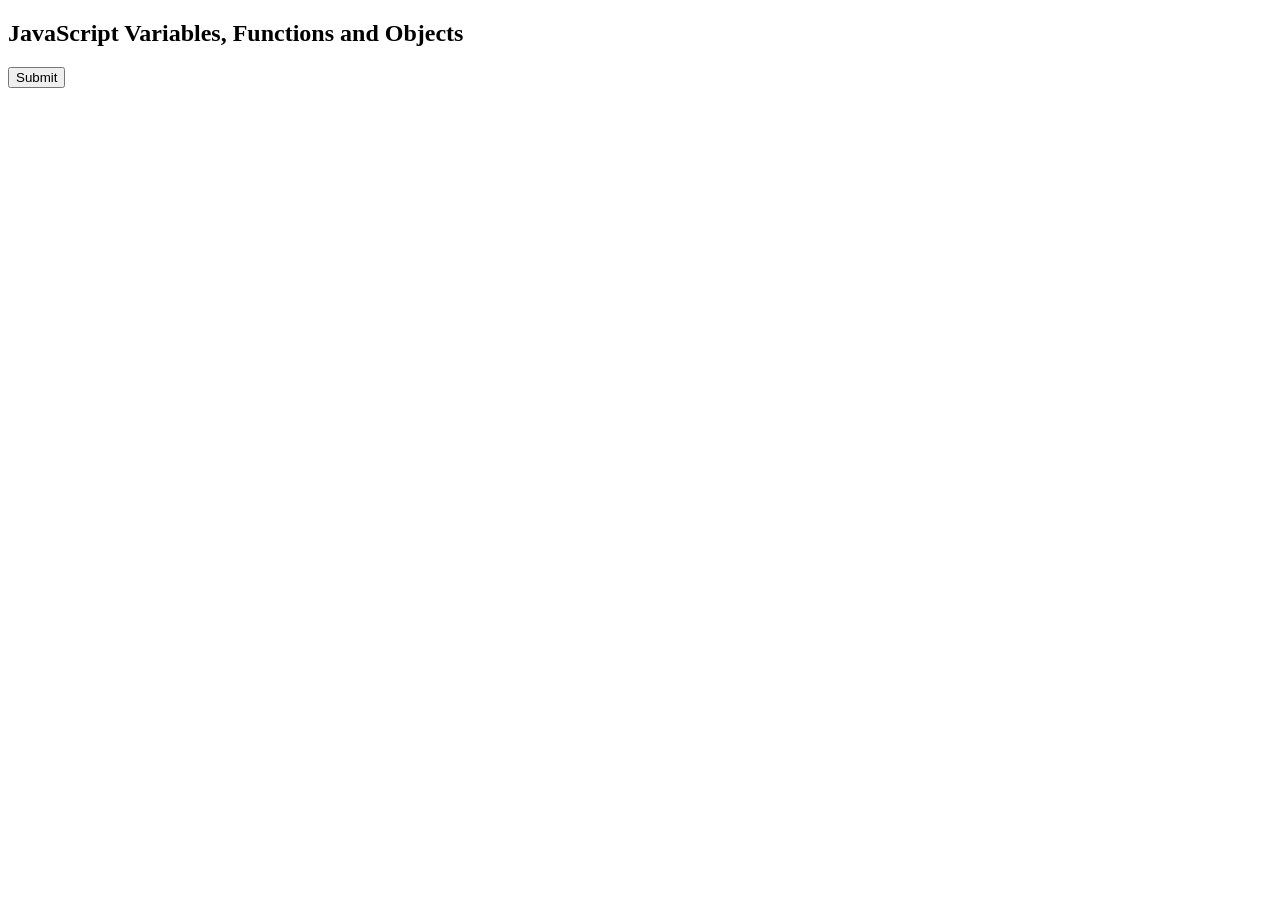
==== b.html @ 73bb1c00 "Add b.html" ====
<!DOCTYPE html>
<html>

<head>
    <title>JavaScript Basics</title>
</head>

<body>

<h2>JavaScript Variables, Functions and Objects</h2>

<button onclick="display()">Submit</button>

<script>

    // Object
    let student = {
        name: "Janu",
        age: 20,
        course: "CSE-AI"
    };

    // Function
    function display() {
        document.write(
            "Name: " + student.name +
            "<br>Age: " + student.age +
            "<br>Course: " + student.course
        );
    }

</script>

</body>
</html>
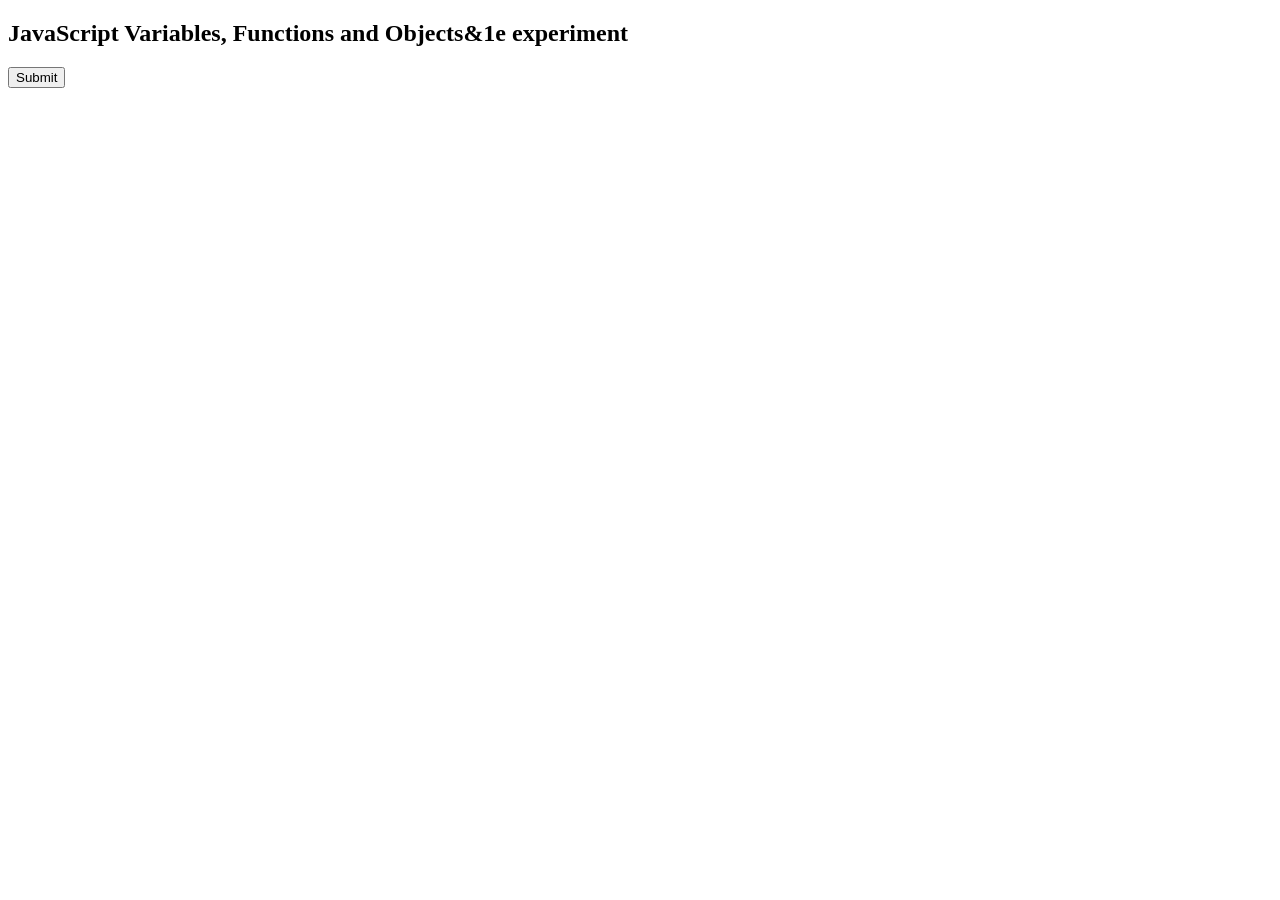
==== commit 64a5eb61: "updated b.html" ====
--- a/b.html
+++ b/b.html
@@ -7,7 +7,7 @@
 
 <body>
 
-<h2>JavaScript Variables, Functions and Objects</h2>
+<h2>JavaScript Variables, Functions and Objects&1e experiment</h2>
 
 <button onclick="display()">Submit</button>
 
@@ -17,7 +17,7 @@
     let student = {
         name: "Janu",
         age: 20,
-        course: "CSE-AI"
+        course: "CSE-AI",
     };
 
     // Function
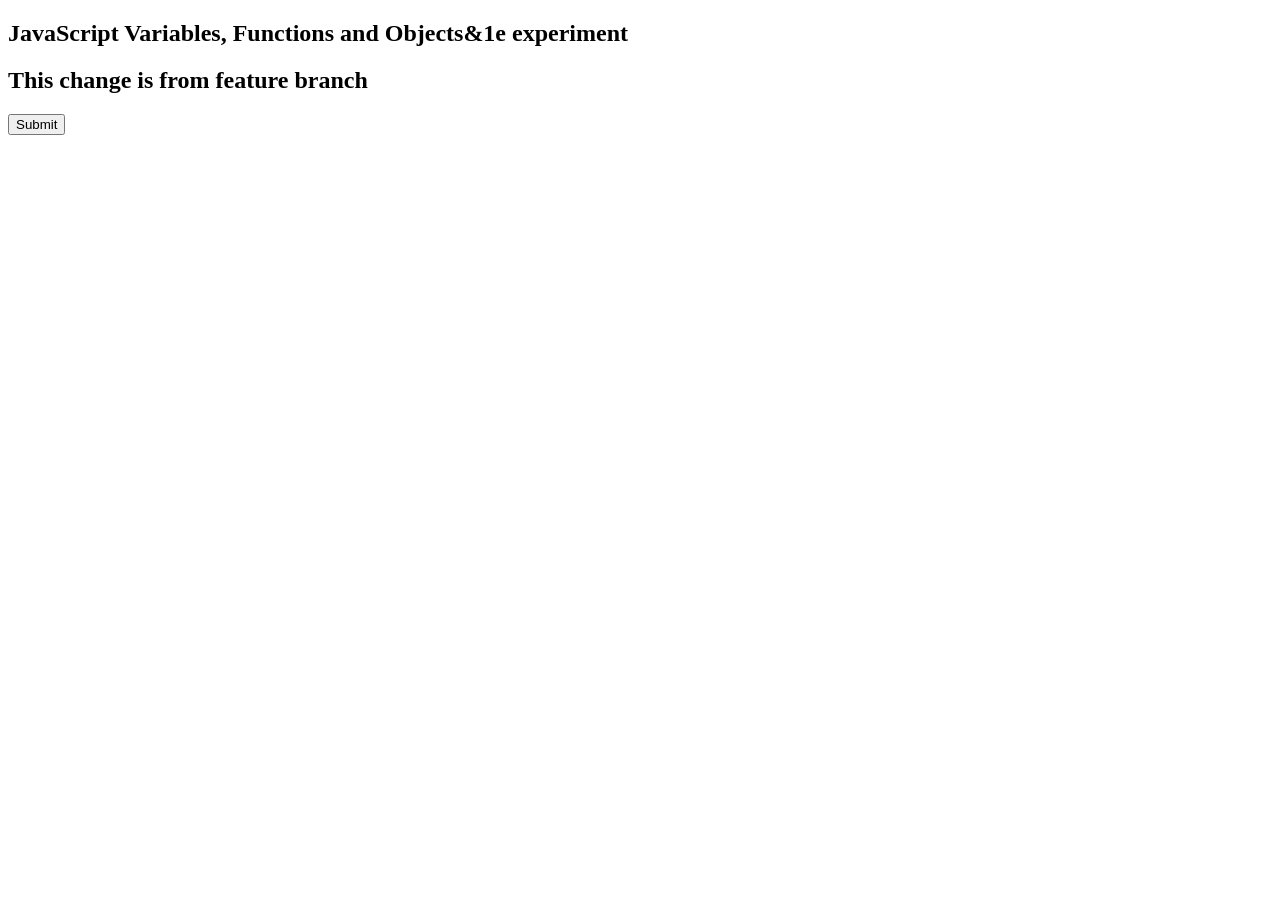
==== commit e29375d1: "Add feature branch change" ====
--- a/b.html
+++ b/b.html
@@ -8,7 +8,7 @@
 <body>
 
 <h2>JavaScript Variables, Functions and Objects&1e experiment</h2>
-
+<h2>This change is from feature branch</h2>
 <button onclick="display()">Submit</button>
 
 <script>
